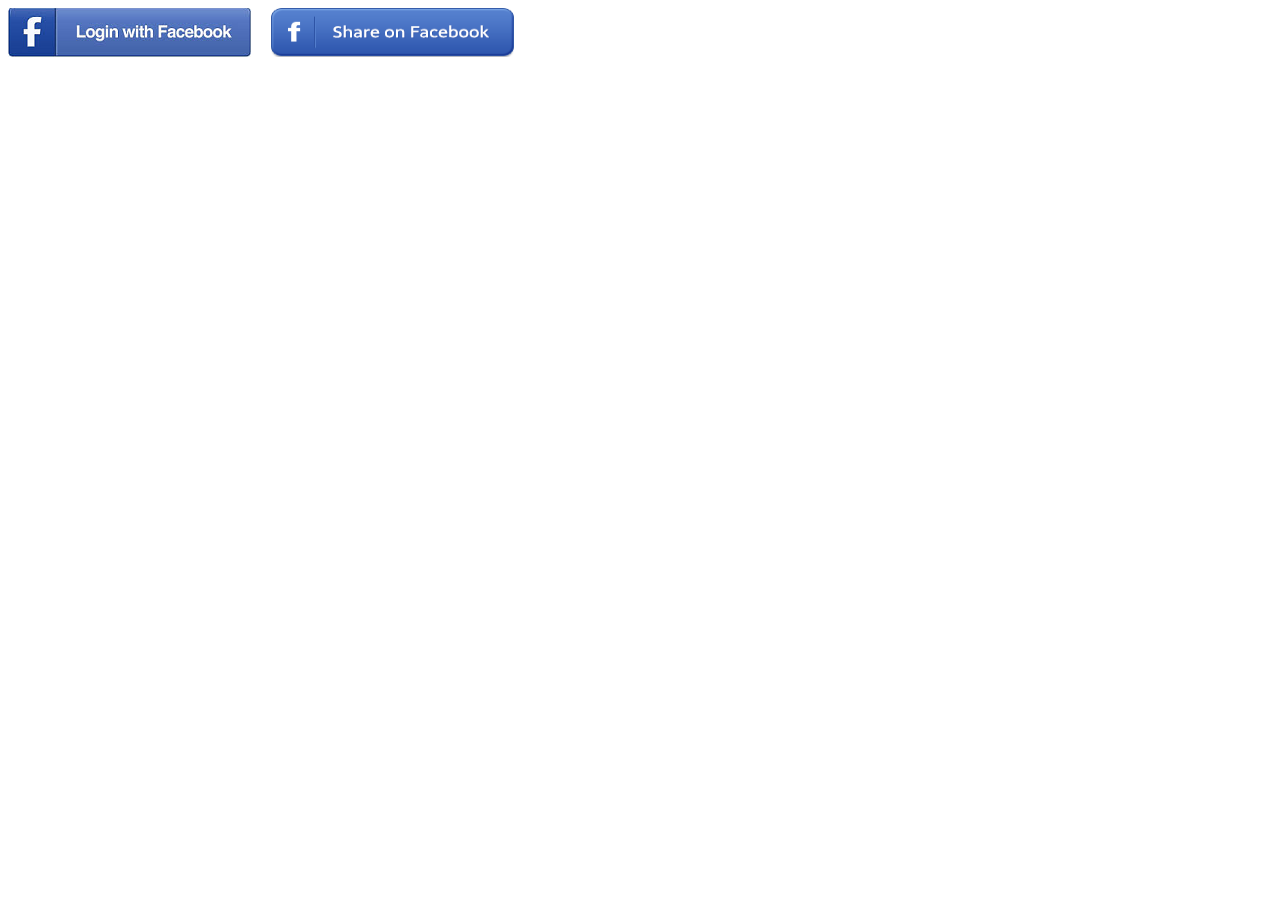
==== ReactJSBased/index.html @ 9b98b423 "Merge pull request #1 from ranjancse26/master" ====
<!DOCTYPE html>
<html>
<head>
    <meta charset="utf-8">
    <meta name="viewport" content="width=device-width, initial-scale=1">
	<script src="http://code.jquery.com/jquery-1.9.1.js"></script>
    <script src="js/react.min.js"></script>
    <script src="js/react-dom.min.js"></script>
    <script src="js/browser.min.js"></script>
    <link rel="stylesheet" href="css/style.css" type="text/css" />
    <title>Collaborizm Facebook Sharing</title>
</head>

<body>    
    <div id="container">
    </div> 
</body>

<script type="text/javascript">

//load the JavaScript SDK
(function(d, s, id){
	var js, fjs = d.getElementsByTagName(s)[0];
	if (d.getElementById(id)) {return;}
	js = d.createElement(s); js.id = id;
	js.src = "//connect.facebook.com/en_US/sdk.js";
	fjs.parentNode.insertBefore(js, fjs);
}(document, 'script', 'facebook-jssdk'));
 
window.fbAsyncInit = function() {
	FB.init({
		appId      : '727076837459028',
		xfbml      : true,
		version    : 'v2.2'
	}); 
};

function LoginToFacebook(){
	FB.login(function(response) {
		if (response.authResponse) {
		}
	}, {scope: 'email,public_profile,publish_actions', return_scopes: true});
}

function LoginAndShareCollaborizmToFacebook(){
	FB.login(function(response) {
		if (response.authResponse) {
			FB.ui({
			  method: 'share',
	          title: $('#textToShare').val(),
	          href: 'https://www.collaborizm.com/'
			}, function(response){});
		}
	}, {scope: 'email,public_profile,publish_actions', return_scopes: true});
}

</script>

<script type="text/babel">
	    var Share= React.createClass({
	        getInitialState:function(){
	        return {messaging:false}
	    },
	       shareclick:function(){
	           this.setState({messaging:true});
	        console.log("Share click received");
	    }
        ,renderNormal:function(){
           return(
               <div>
                   <input onClick={LoginToFacebook} id="loginBtn" className="share-btn" type="image" src="facebook-login-button.png" alt="Login"/>
                   <span className="spacer"/>
                   <input onClick={this.shareclick} className="share-btn" type="image" src="facebook-share-button.png" alt="Share" />
                </div>
           );
       },
       submitButton:function(){
            console.log("Submit Event received");  
       },
       closeButton:function(){
            this.setState({messaging:false});
            console.log("Close event invoked");
       },
       renderForm:function(){
           return(
           <div className="form-layout">
            <div className="form-heading">Invite a Friend to Collaborizm</div> 
                   <div className="form-body">
            <textarea id="textToShare" rows="7" cols="50" >
 	          Your Invitation message here!!
           </textarea>
            <br/>
            <input type="button" id="shareBtn" onClick={LoginAndShareCollaborizmToFacebook}  className="submit-btn" value="Invite"/> 
            <input type="button" onClick={this.closeButton} className="close-btn" value="Close"/> 
		    </div>
		    </div>
        )},
        render:function(){
           if(this.state.messaging){
               return this.renderForm();
           }else{
               return this.renderNormal();
           }
        }
    });

    ReactDOM.render(<Share />,document.getElementById('container'));
</script>

</html>
---- ReactJSBased/css/style.css ----
.share-btn{
    width:243px;
    height:49px; 
}
.submit-btn{
    
border:1px solid #4B546A;-webkit-box-shadow: #B7B8B8 0px 1px 0px inset;-moz-box-shadow: #B7B8B8 0px 1px 0px inset; box-shadow: #B7B8B8 0px 1px 0px inset; -webkit-border-radius: 3px; -moz-border-radius: 3px;border-radius: 3px;font-size:12px;font-family:arial, helvetica, sans-serif; padding: 10px 10px 10px 10px; text-decoration:none; display:inline-block;text-shadow: -1px -1px 0 rgba(0,0,0,0.3);font-weight:bold; color: #FFFFFF;
 background-color: #3093c7; background-image: -webkit-gradient(linear, left top, left bottom, from(#3093c7), to(#1c5a85));
 background-image: -webkit-linear-gradient(top, #3093c7, #1c5a85);
 background-image: -moz-linear-gradient(top, #3093c7, #1c5a85);
 background-image: -ms-linear-gradient(top, #3093c7, #1c5a85);
 background-image: -o-linear-gradient(top, #3093c7, #1c5a85);
 background-image: linear-gradient(to bottom, #3093c7, #1c5a85);filter:progid:DXImageTransform.Microsoft.gradient(GradientType=0,startColorstr=#3093c7, endColorstr=#1c5a85);
    
    font-weight: bold;
    margin-right: 6px;
    
}
.submit-btn:hover{
     border:1px solid #4B546A;
 background-color: #26759e; background-image: -webkit-gradient(linear, left top, left bottom, from(#26759e), to(#133d5b));
 background-image: -webkit-linear-gradient(top, #26759e, #133d5b);
 background-image: -moz-linear-gradient(top, #26759e, #133d5b);
 background-image: -ms-linear-gradient(top, #26759e, #133d5b);
 background-image: -o-linear-gradient(top, #26759e, #133d5b);
 background-image: linear-gradient(to bottom, #26759e, #133d5b);filter:progid:DXImageTransform.Microsoft.gradient(GradientType=0,startColorstr=#26759e, endColorstr=#133d5b);


}
.close-btn{
    border-radius: 5px;
    color: #ffffff;
    font-weight: bold;
    background-color: #EE3D38;        
}

.close-btn{
border:1px solid #4B546A;-webkit-box-shadow: #B7B8B8 0px 1px 0px inset;-moz-box-shadow: #B7B8B8 0px 1px 0px inset; box-shadow: #B7B8B8 0px 1px 0px inset; -webkit-border-radius: 3px; -moz-border-radius: 3px;border-radius: 3px;font-size:12px;font-family:arial, helvetica, sans-serif; padding: 10px 10px 10px 10px; text-decoration:none; display:inline-block;text-shadow: -1px -1px 0 rgba(0,0,0,0.3);font-weight:bold; color: #FFFFFF;
 background-color: #f62b2b; background-image: -webkit-gradient(linear, left top, left bottom, from(#f62b2b), to(#d20202));
 background-image: -webkit-linear-gradient(top, #f62b2b, #d20202);
 background-image: -moz-linear-gradient(top, #f62b2b, #d20202);
 background-image: -ms-linear-gradient(top, #f62b2b, #d20202);
 background-image: -o-linear-gradient(top, #f62b2b, #d20202);
 background-image: linear-gradient(to bottom, #f62b2b, #d20202);filter:progid:DXImageTransform.Microsoft.gradient(GradientType=0,startColorstr=#f62b2b, endColorstr=#d20202);
}

.close-btn:hover{
 border:1px solid #4B546A;
 background-color: #e40a0a; background-image: -webkit-gradient(linear, left top, left bottom, from(#e40a0a), to(#9f0202));
 background-image: -webkit-linear-gradient(top, #e40a0a, #9f0202);
 background-image: -moz-linear-gradient(top, #e40a0a, #9f0202);
 background-image: -ms-linear-gradient(top, #e40a0a, #9f0202);
 background-image: -o-linear-gradient(top, #e40a0a, #9f0202);
 background-image: linear-gradient(to bottom, #e40a0a, #9f0202);filter:progid:DXImageTransform.Microsoft.gradient(GradientType=0,startColorstr=#e40a0a, endColorstr=#9f0202);
}
.spacer{
    margin-left: 20px;
}
.form-layout{
    width:460px;
    height: 330px;
}
.form-heading{
    
 color: #FFFFFF;
 width: auto;
padding: 10px 10px 10px 10px;
 background-color: #1D5E8A; 
  
}
.form-body{
    background-color: azure;
    padding-left: 15px;
}
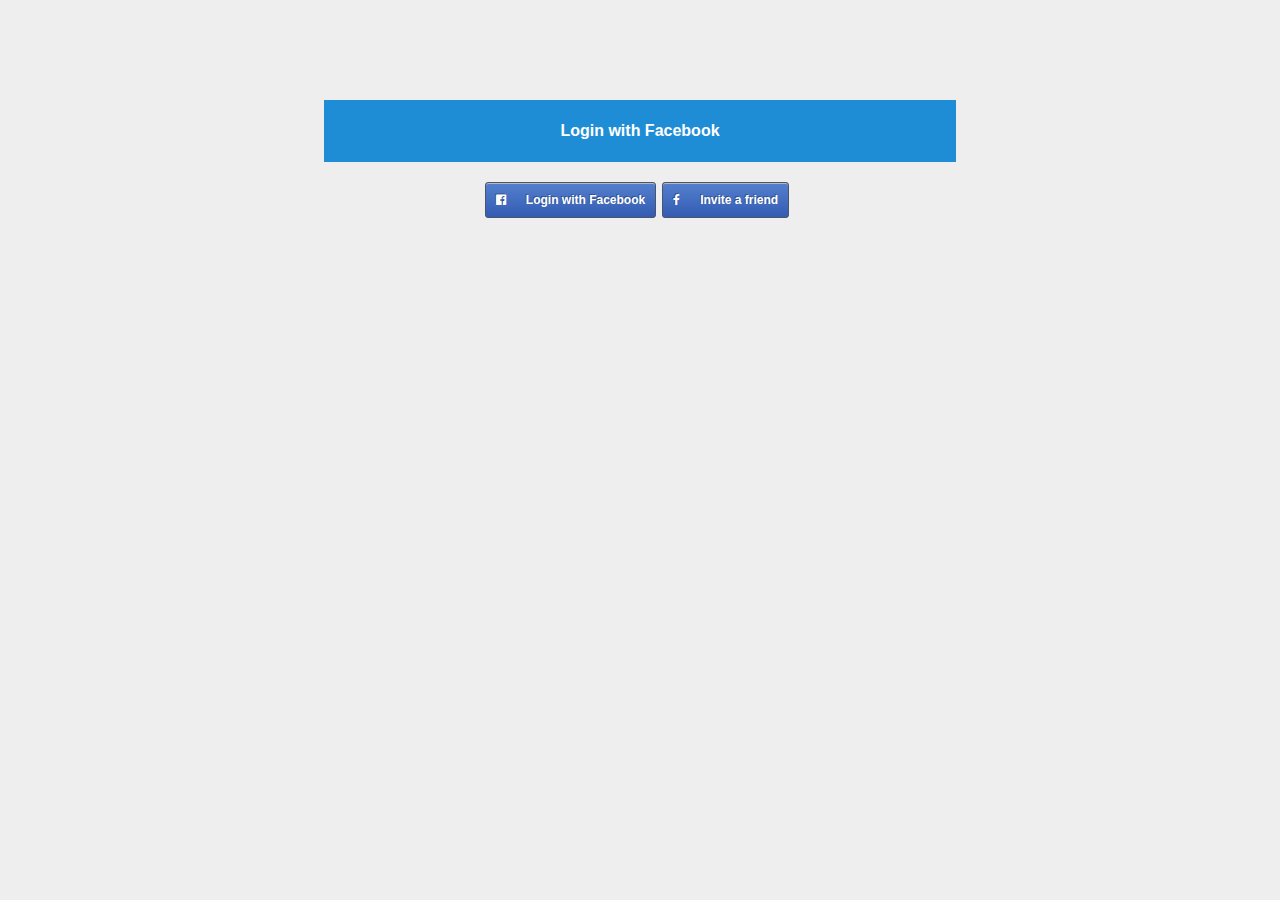
==== commit 4fc71775: "Updated React Sample with Copy Message option" ====
--- a/ReactJSBased/index.html
+++ b/ReactJSBased/index.html
@@ -1,110 +1,233 @@
+
 <!DOCTYPE html>
 <html>
 <head>
     <meta charset="utf-8">
+    <meta property="og:url" content="http://collaborizmshare.comli.com/"/>
+<meta property="og:title" content="Facebook Sharing"/>
+<meta property="og:type" content="website"/>
+    
     <meta name="viewport" content="width=device-width, initial-scale=1">
-	<script src="http://code.jquery.com/jquery-1.9.1.js"></script>
+  <script src="http://code.jquery.com/jquery-1.9.1.js"></script>
     <script src="js/react.min.js"></script>
     <script src="js/react-dom.min.js"></script>
     <script src="js/browser.min.js"></script>
+    <link rel="stylesheet" href="css/flexboxgrid.css" type="text/css"/>
     <link rel="stylesheet" href="css/style.css" type="text/css" />
+    <link rel="stylesheet" href="https://cdnjs.cloudflare.com/ajax/libs/font-awesome/4.7.0/css/font-awesome.min.css">
     <title>Collaborizm Facebook Sharing</title>
 </head>
-
-<body>    
-    <div id="container">
-    </div> 
-</body>
-
-<script type="text/javascript">
-
+<body>
+    <div class="row center-xs">
+        <div class="col-xs-6">
+            <div class="dialog-mid">
+            
+                <div id="response" class="dialog-heading">Login with Facebook</div>
+        <div class="dialog-body">
+            <div id="container">
+            </div>
+            <div id="url-container"></div>
+        </div>
+        <br/>
+            </div>
+        </div>
+        
+        
+        
+    </div>
+    
+<script type="text/babel">
+    var Share= React.createClass({
+        getInitialState:function(){
+        return {messaging:false}
+    },
+       shareclick:function(){
+           this.setState({messaging:true});
+        console.log("Share click received");
+    }
+        ,renderNormal:function(){
+           return(
+               <div>
+                   
+                   <button onClick={LoginToFacebook} className="submit-btn"><i className="fa fa-facebook-official" aria-hidden="true"></i><span className="spacer"/>Login with Facebook</button>
+                   
+                   <button onClick={this.shareclick} className="submit-btn"><i className="fa fa-facebook" aria-hidden="true"></i><span className="spacer"/>Invite a friend</button>
+                    
+                </div>
+           );
+       },
+       copyText: function()
+       {
+           var copyTextarea = $('#messageShare');
+           copyTextarea.select();
+
+           try {
+              var successful = document.execCommand('copy');
+              var msg = successful ? 'successful' : 'unsuccessful';
+              console.log('Copying text command was ' + msg);
+           } catch (err) {
+              console.log('Oops, unable to copy');
+           }
+       },
+       submitButton:function(){
+            console.log("Submit Event received");  
+       },
+       closeButton:function(){
+            this.setState({messaging:false});
+            console.log("Close event invoked");
+       },
+       renderForm:function(){
+               return(
+               <div className="form-layout">
+                <div className="dialog-heading">Invite a Friend to Collaborizm</div> 
+                       <div>
+               <br/>
+                Your project url here : <textarea type="text" name="inviteurl" rows="1" cols="70" placeholder="http://www.collaborizm.com/project/yourproject" id="textToShare" >
+                </textarea><br/>
+                <textarea type="text" name="message" id="messageShare" rows="7" cols="70" placeholder="Your custom message here. Note that if you want to send a private message you need to type the message in the facebook message dialog.">
+                </textarea>
+                           <br/><br/>
+                <button onClick={LoginAndSendPrivateMessageToFacebook} className="submit-btn"><i className="fa fa-facebook" aria-hidden="true"></i><span className="spacer"/>Invite via Private Message</button>
+                <button onClick={LoginAndPostToFacebook} className="submit-btn"><i className="fa fa-facebook" aria-hidden="true"></i><span className="spacer"/>Invite via Post</button>
+                <input id="copyButton" type="button" onClick={this.copyText} className="submit-btn"
+                value="Copy Message"/>
+                <input type="button" onClick={this.closeButton} className="close-btn" value="Close"/>
+    </div>
+    </div>
+            )
+           },
+               render:function(){
+                   if(this.state.messaging){
+                       
+                       return this.renderForm();
+                   }else{
+                       return this.renderNormal();
+                   }
+               }
+    });
+
+    ReactDOM.render(<Share />,document.getElementById('container'));
+</script>
+    
+   <script type="text/javascript">
 //load the JavaScript SDK
 (function(d, s, id){
-	var js, fjs = d.getElementsByTagName(s)[0];
-	if (d.getElementById(id)) {return;}
-	js = d.createElement(s); js.id = id;
-	js.src = "//connect.facebook.com/en_US/sdk.js";
-	fjs.parentNode.insertBefore(js, fjs);
+  var js, fjs = d.getElementsByTagName(s)[0];
+  if (d.getElementById(id)) {return;}
+  js = d.createElement(s); js.id = id;
+  js.src = "//connect.facebook.com/en_US/sdk.js";
+  fjs.parentNode.insertBefore(js, fjs);
 }(document, 'script', 'facebook-jssdk'));
  
 window.fbAsyncInit = function() {
-	FB.init({
-		appId      : '727076837459028',
-		xfbml      : true,
-		version    : 'v2.2'
-	}); 
+  //SDK loaded, initialize it
+  FB.init({
+    appId      : '727076837459028',
+    xfbml      : true,
+    version    : 'v2.2'
+  });
+  
+  // When the App Runs, Just load the Login Dialog
+  LoginToFacebook();
+ 
+  //check user session and refresh it
+  FB.getLoginStatus(function(response) {
+    if (response.status === 'connected') {
+      getUserData();
+    } else {
+      //user is not authorized
+    }
+  });
 };
-
 function LoginToFacebook(){
-	FB.login(function(response) {
-		if (response.authResponse) {
-		}
-	}, {scope: 'email,public_profile,publish_actions', return_scopes: true});
-}
-
+  FB.login(function(response) {
+    if (response.authResponse) {
+      GetUserData();
+    }
+  }, {scope: 'email,public_profile,publish_actions', return_scopes: true});
+}
+function LoginAndPostToFacebook(){
+  FB.login(function(response) {
+    if (response.authResponse) {
+      PostMessage();
+    }
+  }, {scope: 'email,public_profile,publish_actions', return_scopes: true});
+}
 function LoginAndShareCollaborizmToFacebook(){
-	FB.login(function(response) {
-		if (response.authResponse) {
-			FB.ui({
-			  method: 'share',
-	          title: $('#textToShare').val(),
-	          href: 'https://www.collaborizm.com/'
-			}, function(response){});
-		}
-	}, {scope: 'email,public_profile,publish_actions', return_scopes: true});
-}
-
+  FB.login(function(response) {
+    if (response.authResponse) {
+      ShareCollaborizmPage();
+    }
+  }, {scope: 'email,public_profile,publish_actions', return_scopes: true});
+}
+function LoginAndSendPrivateMessageToFacebook(){
+  FB.login(function(response) {
+    if (response.authResponse) {
+      SendPrivateMessage();
+    }
+  }, {scope: 'publish_actions', return_scopes: true});
+}
+function PostMessage(){ 
+    var strMsg=new String($('#messageShare').val()+" ");
+    var strUrl=new String($("#textToShare").val());
+    var strMessage=strMsg.concat(strUrl);
+    console.log(strUrl);
+  FB.api('/me/feed', 'post', 
+           { message: strMessage 
+           }, function(response) {
+    if (!response || response.error) {
+    alert('Error occured');
+    } else {
+    $('#response').html('Successful. Post ID: ' + response.id);
+    }
+  });
+}
+function SendPrivateMessage(){
+    var url = $("#textToShare").val();
+    console.log(url);
+  FB.ui({
+    method: 'send',
+      name : 'App Testing using name parameter',
+    link: encodeURI(url),
+        description : 'Python IoT project'
+  });
+}
+       
+
+function ShareCollaborizmPage(){
+    var messageWithLink=("#messageShare").val()+" "+$("#inviteurl").val();
+    console.log(messageWithLink);
+  FB.ui({
+      method: 'share',
+          message:$("#messageShare").val()+" "+$("#inviteurl").val()
+    }, function(response){});
+}
+function GetUserData(){
+  FB.api('/me', function(response) {
+      $('#response').html('Hello ' + response.name);
+    });
+}
+  
+$( document ).ready(function() {
+  
+  // Default login to FB  
+  $('#loginBtn').click(function() {
+    LoginToFacebook();
+  });
+  
+  $('#sendMessageBtn').click(function() {
+    LoginAndSendPrivateMessageToFacebook();
+  });
+      
+  $('#shareBtn').click(function() {
+    LoginAndShareCollaborizmToFacebook();
+  });   
+  
+  $('#collaborizmShareBtn').click(function() {
+    LoginAndPostToFacebook();
+  }); 
+});
 </script>
 
-<script type="text/babel">
-	    var Share= React.createClass({
-	        getInitialState:function(){
-	        return {messaging:false}
-	    },
-	       shareclick:function(){
-	           this.setState({messaging:true});
-	        console.log("Share click received");
-	    }
-        ,renderNormal:function(){
-           return(
-               <div>
-                   <input onClick={LoginToFacebook} id="loginBtn" className="share-btn" type="image" src="facebook-login-button.png" alt="Login"/>
-                   <span className="spacer"/>
-                   <input onClick={this.shareclick} className="share-btn" type="image" src="facebook-share-button.png" alt="Share" />
-                </div>
-           );
-       },
-       submitButton:function(){
-            console.log("Submit Event received");  
-       },
-       closeButton:function(){
-            this.setState({messaging:false});
-            console.log("Close event invoked");
-       },
-       renderForm:function(){
-           return(
-           <div className="form-layout">
-            <div className="form-heading">Invite a Friend to Collaborizm</div> 
-                   <div className="form-body">
-            <textarea id="textToShare" rows="7" cols="50" >
- 	          Your Invitation message here!!
-           </textarea>
-            <br/>
-            <input type="button" id="shareBtn" onClick={LoginAndShareCollaborizmToFacebook}  className="submit-btn" value="Invite"/> 
-            <input type="button" onClick={this.closeButton} className="close-btn" value="Close"/> 
-		    </div>
-		    </div>
-        )},
-        render:function(){
-           if(this.state.messaging){
-               return this.renderForm();
-           }else{
-               return this.renderNormal();
-           }
-        }
-    });
-
-    ReactDOM.render(<Share />,document.getElementById('container'));
-</script>
-
+</body>
 </html>
--- a/ReactJSBased/css/flexboxgrid.css
+++ b/ReactJSBased/css/flexboxgrid.css
@@ -0,0 +1 @@
+/*! normalize.css v2.1.3 | MIT License | git.io/normalize */article,aside,details,figcaption,figure,footer,header,hgroup,main,nav,section,summary{display:block}audio,canvas,video{display:inline-block}audio:not([controls]){display:none;height:0}[hidden],template{display:none}html{font-family:sans-serif;-ms-text-size-adjust:100%;-webkit-text-size-adjust:100%}body{margin:0}a{background:0 0}a:focus{outline:thin dotted}a:active,a:hover{outline:0}h1{font-size:2em;margin:.67em 0}abbr[title]{border-bottom:1px dotted}b,strong{font-weight:700}dfn{font-style:italic}hr{-moz-box-sizing:content-box;box-sizing:content-box;height:0}mark{background:#ff0;color:#000}code,kbd,pre,samp{font-family:monospace,serif;font-size:1em}pre{white-space:pre-wrap}q{quotes:"\201C" "\201D" "\2018" "\2019"}small{font-size:80%}sub,sup{font-size:75%;line-height:0;position:relative;vertical-align:baseline}sup{top:-.5em}sub{bottom:-.25em}img{border:0}svg:not(:root){overflow:hidden}figure{margin:0}fieldset{border:1px solid silver;margin:0 2px;padding:.35em .625em .75em}legend{border:0;padding:0}button,input,select,textarea{font-family:inherit;font-size:100%;margin:0}button,input{line-height:normal}button,select{text-transform:none}button,html input[type=button],input[type=reset],input[type=submit]{-webkit-appearance:button;cursor:pointer}button[disabled],html input[disabled]{cursor:default}input[type=checkbox],input[type=radio]{box-sizing:border-box;padding:0}input[type=search]{-webkit-appearance:textfield;-moz-box-sizing:content-box;-webkit-box-sizing:content-box;box-sizing:content-box}input[type=search]::-webkit-search-cancel-button,input[type=search]::-webkit-search-decoration{-webkit-appearance:none}button::-moz-focus-inner,input::-moz-focus-inner{border:0;padding:0}textarea{overflow:auto;vertical-align:top}table{border-collapse:collapse;border-spacing:0}body{box-sizing:border-box;padding:0;margin:0;font-size:18px;font-family:HelveticaNeue-Light,"Helvetica Neue Light","Helvetica Neue",Helvetica,Arial,"Lucida Grande",sans-serif;font-weight:400;background:#EEE;line-height:1.4rem}h1,h2,h3,h4,h5,h6{font-family:Gibson,HelveticaNeue-Light,"Helvetica Neue Light","Helvetica Neue",Helvetica,Arial,"Lucida Grande",sans-serif;color:#001A33}h2{font-size:2rem;margin:1rem 0}:focus{outline-color:transparent;outline-style:none}h2+p{margin:0 0 2rem}a{text-decoration:none;color:#007FFF;padding:0 0 .2rem;font-weight:700}a:hover{color:#007FFF}pre{overflow-x:auto;padding:1.25em;border:1px solid #e6e6e6;border-left-width:5px;margin:1.6em 0;font-size:.875em;background:#fcfcfc;white-space:pre;word-wrap:normal}code{color:#007FFF}.layout{display:flex;min-height:100vh;flex-direction:column}.page-nav{box-sizing:border-box;position:fixed;padding:.5rem;width:100%;background:0 0}.page{z-index:0;background:#EEE}.wrap{box-sizing:border-box;max-width:1200px;margin:0 auto}.page-section{padding-top:3rem;margin-bottom:3rem}.page-features{width:100%;background:#001a33;overflow:scroll}.menu-button{position:fixed;top:.75rem;right:.75rem;z-index:1;box-sizing:border-box;padding:.45rem;height:3rem;width:3rem;background:#FFF;border:1px solid transparent;user-select:none}.menu-button:hover{border:1px solid #007FFF;border-radius:2px}.menu-button:active{background:#EEE;border:1px solid transparent}.open{transform:translate3d(-15rem,0,0)}.menu-button-icon{width:2rem;height:2rem}.hero{box-sizing:border-box;padding:2rem;background:#FFF;border:1px solid #FFF;border-radius:2px}.hero-headline{font-size:3rem;white-space:nowrap;margin-bottom:0}.hero-copy{font-size:1rem;margin-bottom:0;padding:0 2rem;text-align:center}.slide-menu{display:block;position:fixed;overflow:auto;top:0;right:0;bottom:0;height:100%;width:250px}.menu{box-sizing:border-box;padding-bottom:5rem;background:#001a33}.menu-header{box-sizing:border-box;padding:3rem 3rem 0;color:#eee}.menu-list{margin:0;padding:0;list-style:none}.menu-list-item{height:3rem;line-height:3rem;font-size:1rem;color:#007FFF;background:0 0;transition:all .2s ease-in}.menu-link{box-sizing:border-box;padding-left:3rem;display:block;color:#007FFF;transition:color .2s ease-in}.menu-link:hover{color:#3298ff;border-bottom:0}.link-top{align-self:flex-end}.button{position:relative;display:inline-block;box-sizing:border-box;min-width:11rem;padding:0 4rem;margin:1rem;height:3rem;line-height:3rem;border:1px solid #007FFF;border-radius:2px;color:#007FFF;font-size:1.25rem;transition:background-color,.15s}.button:hover{background:#39F;border-color:#39F;color:#FFF;text-shadow:0 1px #007FFF}.button:active{background:#007FFF;color:#FFF;border-top:2px solid #06C}.box,.box-first,.box-large,.box-nested,.box-row{position:relative;box-sizing:border-box;min-height:1rem;margin-bottom:0;background:#007FFF;border:1px solid #FFF;border-radius:2px;overflow:hidden;text-align:center;color:#fff}.box-row{margin-bottom:1rem}.box-first{background:#06C;border-color:#007FFF}.box-nested{background:#036;border-color:#007FFF}.box-large{height:8rem}.box-container{box-sizing:border-box;padding:.5rem}.page-footer{box-sizing:border-box;padding-bottom:3rem}.tag{color:#000;font-weight:400}.end{text-align:end}.invisible-xs{display:none;visibility:hidden}.visible-xs{display:block;visibility:visible}@media only screen and (min-width:48rem){body{font-size:16px}.slide-menu{width:25%}.open{transform:translate3d(0,0,0)}.hero-headline{font-size:6rem;margin-bottom:2rem}.hero-copy{font-size:1.25rem;margin-bottom:2rem}.box,.box-first,.box-large,.box-nested,.box-row{padding:1rem}.invisible-md{display:none;visibility:hidden}.visible-md{display:block;visibility:visible}}.container,.container-fluid{margin-right:auto;margin-left:auto}.container-fluid{padding-right:2rem;padding-left:2rem}.row{box-sizing:border-box;display:-webkit-box;display:-ms-flexbox;display:flex;-webkit-box-flex:0;-ms-flex:0 1 auto;flex:0 1 auto;-webkit-box-orient:horizontal;-webkit-box-direction:normal;-ms-flex-direction:row;flex-direction:row;-ms-flex-wrap:wrap;flex-wrap:wrap;margin-right:-.5rem;margin-left:-.5rem}.row.reverse{-webkit-box-orient:horizontal;-webkit-box-direction:reverse;-ms-flex-direction:row-reverse;flex-direction:row-reverse}.col.reverse{-webkit-box-orient:vertical;-webkit-box-direction:reverse;-ms-flex-direction:column-reverse;flex-direction:column-reverse}.col-xs,.col-xs-1,.col-xs-10,.col-xs-11,.col-xs-12,.col-xs-2,.col-xs-3,.col-xs-4,.col-xs-5,.col-xs-6,.col-xs-7,.col-xs-8,.col-xs-9,.col-xs-offset-0,.col-xs-offset-1,.col-xs-offset-10,.col-xs-offset-11,.col-xs-offset-12,.col-xs-offset-2,.col-xs-offset-3,.col-xs-offset-4,.col-xs-offset-5,.col-xs-offset-6,.col-xs-offset-7,.col-xs-offset-8,.col-xs-offset-9{box-sizing:border-box;-webkit-box-flex:0;-ms-flex:0 0 auto;flex:0 0 auto;padding-right:.5rem;padding-left:.5rem}.col-xs{-webkit-box-flex:1;-ms-flex-positive:1;flex-grow:1;-ms-flex-preferred-size:0;flex-basis:0;max-width:100%}.col-xs-1{-ms-flex-preferred-size:8.33333333%;flex-basis:8.33333333%;max-width:8.33333333%}.col-xs-2{-ms-flex-preferred-size:16.66666667%;flex-basis:16.66666667%;max-width:16.66666667%}.col-xs-3{-ms-flex-preferred-size:25%;flex-basis:25%;max-width:25%}.col-xs-4{-ms-flex-preferred-size:33.33333333%;flex-basis:33.33333333%;max-width:33.33333333%}.col-xs-5{-ms-flex-preferred-size:41.66666667%;flex-basis:41.66666667%;max-width:41.66666667%}.col-xs-6{-ms-flex-preferred-size:50%;flex-basis:50%;max-width:50%}.col-xs-7{-ms-flex-preferred-size:58.33333333%;flex-basis:58.33333333%;max-width:58.33333333%}.col-xs-8{-ms-flex-preferred-size:66.66666667%;flex-basis:66.66666667%;max-width:66.66666667%}.col-xs-9{-ms-flex-preferred-size:75%;flex-basis:75%;max-width:75%}.col-xs-10{-ms-flex-preferred-size:83.33333333%;flex-basis:83.33333333%;max-width:83.33333333%}.col-xs-11{-ms-flex-preferred-size:91.66666667%;flex-basis:91.66666667%;max-width:91.66666667%}.col-xs-12{-ms-flex-preferred-size:100%;flex-basis:100%;max-width:100%}.col-xs-offset-0{margin-left:0}.col-xs-offset-1{margin-left:8.33333333%}.col-xs-offset-2{margin-left:16.66666667%}.col-xs-offset-3{margin-left:25%}.col-xs-offset-4{margin-left:33.33333333%}.col-xs-offset-5{margin-left:41.66666667%}.col-xs-offset-6{margin-left:50%}.col-xs-offset-7{margin-left:58.33333333%}.col-xs-offset-8{margin-left:66.66666667%}.col-xs-offset-9{margin-left:75%}.col-xs-offset-10{margin-left:83.33333333%}.col-xs-offset-11{margin-left:91.66666667%}.start-xs{-webkit-box-pack:start;-ms-flex-pack:start;justify-content:flex-start;text-align:start}.center-xs{-webkit-box-pack:center;-ms-flex-pack:center;justify-content:center;text-align:center}.end-xs{-webkit-box-pack:end;-ms-flex-pack:end;justify-content:flex-end;text-align:end}.top-xs{-webkit-box-align:start;-ms-flex-align:start;align-items:flex-start}.middle-xs{-webkit-box-align:center;-ms-flex-align:center;align-items:center}.bottom-xs{-webkit-box-align:end;-ms-flex-align:end;align-items:flex-end}.around-xs{-ms-flex-pack:distribute;justify-content:space-around}.between-xs{-webkit-box-pack:justify;-ms-flex-pack:justify;justify-content:space-between}.first-xs{-webkit-box-ordinal-group:0;-ms-flex-order:-1;order:-1}.last-xs{-webkit-box-ordinal-group:2;-ms-flex-order:1;order:1}@media only screen and (min-width:48em){.container{width:49rem}.col-sm,.col-sm-1,.col-sm-10,.col-sm-11,.col-sm-12,.col-sm-2,.col-sm-3,.col-sm-4,.col-sm-5,.col-sm-6,.col-sm-7,.col-sm-8,.col-sm-9,.col-sm-offset-0,.col-sm-offset-1,.col-sm-offset-10,.col-sm-offset-11,.col-sm-offset-12,.col-sm-offset-2,.col-sm-offset-3,.col-sm-offset-4,.col-sm-offset-5,.col-sm-offset-6,.col-sm-offset-7,.col-sm-offset-8,.col-sm-offset-9{box-sizing:border-box;-webkit-box-flex:0;-ms-flex:0 0 auto;flex:0 0 auto;padding-right:.5rem;padding-left:.5rem}.col-sm{-webkit-box-flex:1;-ms-flex-positive:1;flex-grow:1;-ms-flex-preferred-size:0;flex-basis:0;max-width:100%}.col-sm-1{-ms-flex-preferred-size:8.33333333%;flex-basis:8.33333333%;max-width:8.33333333%}.col-sm-2{-ms-flex-preferred-size:16.66666667%;flex-basis:16.66666667%;max-width:16.66666667%}.col-sm-3{-ms-flex-preferred-size:25%;flex-basis:25%;max-width:25%}.col-sm-4{-ms-flex-preferred-size:33.33333333%;flex-basis:33.33333333%;max-width:33.33333333%}.col-sm-5{-ms-flex-preferred-size:41.66666667%;flex-basis:41.66666667%;max-width:41.66666667%}.col-sm-6{-ms-flex-preferred-size:50%;flex-basis:50%;max-width:50%}.col-sm-7{-ms-flex-preferred-size:58.33333333%;flex-basis:58.33333333%;max-width:58.33333333%}.col-sm-8{-ms-flex-preferred-size:66.66666667%;flex-basis:66.66666667%;max-width:66.66666667%}.col-sm-9{-ms-flex-preferred-size:75%;flex-basis:75%;max-width:75%}.col-sm-10{-ms-flex-preferred-size:83.33333333%;flex-basis:83.33333333%;max-width:83.33333333%}.col-sm-11{-ms-flex-preferred-size:91.66666667%;flex-basis:91.66666667%;max-width:91.66666667%}.col-sm-12{-ms-flex-preferred-size:100%;flex-basis:100%;max-width:100%}.col-sm-offset-0{margin-left:0}.col-sm-offset-1{margin-left:8.33333333%}.col-sm-offset-2{margin-left:16.66666667%}.col-sm-offset-3{margin-left:25%}.col-sm-offset-4{margin-left:33.33333333%}.col-sm-offset-5{margin-left:41.66666667%}.col-sm-offset-6{margin-left:50%}.col-sm-offset-7{margin-left:58.33333333%}.col-sm-offset-8{margin-left:66.66666667%}.col-sm-offset-9{margin-left:75%}.col-sm-offset-10{margin-left:83.33333333%}.col-sm-offset-11{margin-left:91.66666667%}.start-sm{-webkit-box-pack:start;-ms-flex-pack:start;justify-content:flex-start;text-align:start}.center-sm{-webkit-box-pack:center;-ms-flex-pack:center;justify-content:center;text-align:center}.end-sm{-webkit-box-pack:end;-ms-flex-pack:end;justify-content:flex-end;text-align:end}.top-sm{-webkit-box-align:start;-ms-flex-align:start;align-items:flex-start}.middle-sm{-webkit-box-align:center;-ms-flex-align:center;align-items:center}.bottom-sm{-webkit-box-align:end;-ms-flex-align:end;align-items:flex-end}.around-sm{-ms-flex-pack:distribute;justify-content:space-around}.between-sm{-webkit-box-pack:justify;-ms-flex-pack:justify;justify-content:space-between}.first-sm{-webkit-box-ordinal-group:0;-ms-flex-order:-1;order:-1}.last-sm{-webkit-box-ordinal-group:2;-ms-flex-order:1;order:1}}@media only screen and (min-width:64em){.container{width:65rem}.col-md,.col-md-1,.col-md-10,.col-md-11,.col-md-12,.col-md-2,.col-md-3,.col-md-4,.col-md-5,.col-md-6,.col-md-7,.col-md-8,.col-md-9,.col-md-offset-0,.col-md-offset-1,.col-md-offset-10,.col-md-offset-11,.col-md-offset-12,.col-md-offset-2,.col-md-offset-3,.col-md-offset-4,.col-md-offset-5,.col-md-offset-6,.col-md-offset-7,.col-md-offset-8,.col-md-offset-9{box-sizing:border-box;-webkit-box-flex:0;-ms-flex:0 0 auto;flex:0 0 auto;padding-right:.5rem;padding-left:.5rem}.col-md{-webkit-box-flex:1;-ms-flex-positive:1;flex-grow:1;-ms-flex-preferred-size:0;flex-basis:0;max-width:100%}.col-md-1{-ms-flex-preferred-size:8.33333333%;flex-basis:8.33333333%;max-width:8.33333333%}.col-md-2{-ms-flex-preferred-size:16.66666667%;flex-basis:16.66666667%;max-width:16.66666667%}.col-md-3{-ms-flex-preferred-size:25%;flex-basis:25%;max-width:25%}.col-md-4{-ms-flex-preferred-size:33.33333333%;flex-basis:33.33333333%;max-width:33.33333333%}.col-md-5{-ms-flex-preferred-size:41.66666667%;flex-basis:41.66666667%;max-width:41.66666667%}.col-md-6{-ms-flex-preferred-size:50%;flex-basis:50%;max-width:50%}.col-md-7{-ms-flex-preferred-size:58.33333333%;flex-basis:58.33333333%;max-width:58.33333333%}.col-md-8{-ms-flex-preferred-size:66.66666667%;flex-basis:66.66666667%;max-width:66.66666667%}.col-md-9{-ms-flex-preferred-size:75%;flex-basis:75%;max-width:75%}.col-md-10{-ms-flex-preferred-size:83.33333333%;flex-basis:83.33333333%;max-width:83.33333333%}.col-md-11{-ms-flex-preferred-size:91.66666667%;flex-basis:91.66666667%;max-width:91.66666667%}.col-md-12{-ms-flex-preferred-size:100%;flex-basis:100%;max-width:100%}.col-md-offset-0{margin-left:0}.col-md-offset-1{margin-left:8.33333333%}.col-md-offset-2{margin-left:16.66666667%}.col-md-offset-3{margin-left:25%}.col-md-offset-4{margin-left:33.33333333%}.col-md-offset-5{margin-left:41.66666667%}.col-md-offset-6{margin-left:50%}.col-md-offset-7{margin-left:58.33333333%}.col-md-offset-8{margin-left:66.66666667%}.col-md-offset-9{margin-left:75%}.col-md-offset-10{margin-left:83.33333333%}.col-md-offset-11{margin-left:91.66666667%}.start-md{-webkit-box-pack:start;-ms-flex-pack:start;justify-content:flex-start;text-align:start}.center-md{-webkit-box-pack:center;-ms-flex-pack:center;justify-content:center;text-align:center}.end-md{-webkit-box-pack:end;-ms-flex-pack:end;justify-content:flex-end;text-align:end}.top-md{-webkit-box-align:start;-ms-flex-align:start;align-items:flex-start}.middle-md{-webkit-box-align:center;-ms-flex-align:center;align-items:center}.bottom-md{-webkit-box-align:end;-ms-flex-align:end;align-items:flex-end}.around-md{-ms-flex-pack:distribute;justify-content:space-around}.between-md{-webkit-box-pack:justify;-ms-flex-pack:justify;justify-content:space-between}.first-md{-webkit-box-ordinal-group:0;-ms-flex-order:-1;order:-1}.last-md{-webkit-box-ordinal-group:2;-ms-flex-order:1;order:1}}@media only screen and (min-width:75em){.container{width:76rem}.col-lg,.col-lg-1,.col-lg-10,.col-lg-11,.col-lg-12,.col-lg-2,.col-lg-3,.col-lg-4,.col-lg-5,.col-lg-6,.col-lg-7,.col-lg-8,.col-lg-9,.col-lg-offset-0,.col-lg-offset-1,.col-lg-offset-10,.col-lg-offset-11,.col-lg-offset-12,.col-lg-offset-2,.col-lg-offset-3,.col-lg-offset-4,.col-lg-offset-5,.col-lg-offset-6,.col-lg-offset-7,.col-lg-offset-8,.col-lg-offset-9{box-sizing:border-box;-webkit-box-flex:0;-ms-flex:0 0 auto;flex:0 0 auto;padding-right:.5rem;padding-left:.5rem}.col-lg{-webkit-box-flex:1;-ms-flex-positive:1;flex-grow:1;-ms-flex-preferred-size:0;flex-basis:0;max-width:100%}.col-lg-1{-ms-flex-preferred-size:8.33333333%;flex-basis:8.33333333%;max-width:8.33333333%}.col-lg-2{-ms-flex-preferred-size:16.66666667%;flex-basis:16.66666667%;max-width:16.66666667%}.col-lg-3{-ms-flex-preferred-size:25%;flex-basis:25%;max-width:25%}.col-lg-4{-ms-flex-preferred-size:33.33333333%;flex-basis:33.33333333%;max-width:33.33333333%}.col-lg-5{-ms-flex-preferred-size:41.66666667%;flex-basis:41.66666667%;max-width:41.66666667%}.col-lg-6{-ms-flex-preferred-size:50%;flex-basis:50%;max-width:50%}.col-lg-7{-ms-flex-preferred-size:58.33333333%;flex-basis:58.33333333%;max-width:58.33333333%}.col-lg-8{-ms-flex-preferred-size:66.66666667%;flex-basis:66.66666667%;max-width:66.66666667%}.col-lg-9{-ms-flex-preferred-size:75%;flex-basis:75%;max-width:75%}.col-lg-10{-ms-flex-preferred-size:83.33333333%;flex-basis:83.33333333%;max-width:83.33333333%}.col-lg-11{-ms-flex-preferred-size:91.66666667%;flex-basis:91.66666667%;max-width:91.66666667%}.col-lg-12{-ms-flex-preferred-size:100%;flex-basis:100%;max-width:100%}.col-lg-offset-0{margin-left:0}.col-lg-offset-1{margin-left:8.33333333%}.col-lg-offset-2{margin-left:16.66666667%}.col-lg-offset-3{margin-left:25%}.col-lg-offset-4{margin-left:33.33333333%}.col-lg-offset-5{margin-left:41.66666667%}.col-lg-offset-6{margin-left:50%}.col-lg-offset-7{margin-left:58.33333333%}.col-lg-offset-8{margin-left:66.66666667%}.col-lg-offset-9{margin-left:75%}.col-lg-offset-10{margin-left:83.33333333%}.col-lg-offset-11{margin-left:91.66666667%}.start-lg{-webkit-box-pack:start;-ms-flex-pack:start;justify-content:flex-start;text-align:start}.center-lg{-webkit-box-pack:center;-ms-flex-pack:center;justify-content:center;text-align:center}.end-lg{-webkit-box-pack:end;-ms-flex-pack:end;justify-content:flex-end;text-align:end}.top-lg{-webkit-box-align:start;-ms-flex-align:start;align-items:flex-start}.middle-lg{-webkit-box-align:center;-ms-flex-align:center;align-items:center}.bottom-lg{-webkit-box-align:end;-ms-flex-align:end;align-items:flex-end}.around-lg{-ms-flex-pack:distribute;justify-content:space-around}.between-lg{-webkit-box-pack:justify;-ms-flex-pack:justify;justify-content:space-between}.first-lg{-webkit-box-ordinal-group:0;-ms-flex-order:-1;order:-1}.last-lg{-webkit-box-ordinal-group:2;-ms-flex-order:1;order:1}}--- a/ReactJSBased/css/style.css
+++ b/ReactJSBased/css/style.css
@@ -1,74 +1,63 @@
-.share-btn{
-    width:243px;
-    height:49px; 
-}
-.submit-btn{
-    
-border:1px solid #4B546A;-webkit-box-shadow: #B7B8B8 0px 1px 0px inset;-moz-box-shadow: #B7B8B8 0px 1px 0px inset; box-shadow: #B7B8B8 0px 1px 0px inset; -webkit-border-radius: 3px; -moz-border-radius: 3px;border-radius: 3px;font-size:12px;font-family:arial, helvetica, sans-serif; padding: 10px 10px 10px 10px; text-decoration:none; display:inline-block;text-shadow: -1px -1px 0 rgba(0,0,0,0.3);font-weight:bold; color: #FFFFFF;
- background-color: #3093c7; background-image: -webkit-gradient(linear, left top, left bottom, from(#3093c7), to(#1c5a85));
- background-image: -webkit-linear-gradient(top, #3093c7, #1c5a85);
- background-image: -moz-linear-gradient(top, #3093c7, #1c5a85);
- background-image: -ms-linear-gradient(top, #3093c7, #1c5a85);
- background-image: -o-linear-gradient(top, #3093c7, #1c5a85);
- background-image: linear-gradient(to bottom, #3093c7, #1c5a85);filter:progid:DXImageTransform.Microsoft.gradient(GradientType=0,startColorstr=#3093c7, endColorstr=#1c5a85);
-    
-    font-weight: bold;
-    margin-right: 6px;
-    
-}
-.submit-btn:hover{
-     border:1px solid #4B546A;
- background-color: #26759e; background-image: -webkit-gradient(linear, left top, left bottom, from(#26759e), to(#133d5b));
- background-image: -webkit-linear-gradient(top, #26759e, #133d5b);
- background-image: -moz-linear-gradient(top, #26759e, #133d5b);
- background-image: -ms-linear-gradient(top, #26759e, #133d5b);
- background-image: -o-linear-gradient(top, #26759e, #133d5b);
- background-image: linear-gradient(to bottom, #26759e, #133d5b);filter:progid:DXImageTransform.Microsoft.gradient(GradientType=0,startColorstr=#26759e, endColorstr=#133d5b);
-
-
-}
-.close-btn{
-    border-radius: 5px;
-    color: #ffffff;
-    font-weight: bold;
-    background-color: #EE3D38;        
-}
-
-.close-btn{
-border:1px solid #4B546A;-webkit-box-shadow: #B7B8B8 0px 1px 0px inset;-moz-box-shadow: #B7B8B8 0px 1px 0px inset; box-shadow: #B7B8B8 0px 1px 0px inset; -webkit-border-radius: 3px; -moz-border-radius: 3px;border-radius: 3px;font-size:12px;font-family:arial, helvetica, sans-serif; padding: 10px 10px 10px 10px; text-decoration:none; display:inline-block;text-shadow: -1px -1px 0 rgba(0,0,0,0.3);font-weight:bold; color: #FFFFFF;
- background-color: #f62b2b; background-image: -webkit-gradient(linear, left top, left bottom, from(#f62b2b), to(#d20202));
- background-image: -webkit-linear-gradient(top, #f62b2b, #d20202);
- background-image: -moz-linear-gradient(top, #f62b2b, #d20202);
- background-image: -ms-linear-gradient(top, #f62b2b, #d20202);
- background-image: -o-linear-gradient(top, #f62b2b, #d20202);
- background-image: linear-gradient(to bottom, #f62b2b, #d20202);filter:progid:DXImageTransform.Microsoft.gradient(GradientType=0,startColorstr=#f62b2b, endColorstr=#d20202);
-}
-
-.close-btn:hover{
- border:1px solid #4B546A;
- background-color: #e40a0a; background-image: -webkit-gradient(linear, left top, left bottom, from(#e40a0a), to(#9f0202));
- background-image: -webkit-linear-gradient(top, #e40a0a, #9f0202);
- background-image: -moz-linear-gradient(top, #e40a0a, #9f0202);
- background-image: -ms-linear-gradient(top, #e40a0a, #9f0202);
- background-image: -o-linear-gradient(top, #e40a0a, #9f0202);
- background-image: linear-gradient(to bottom, #e40a0a, #9f0202);filter:progid:DXImageTransform.Microsoft.gradient(GradientType=0,startColorstr=#e40a0a, endColorstr=#9f0202);
-}
-.spacer{
-    margin-left: 20px;
-}
-.form-layout{
-    width:460px;
-    height: 330px;
-}
-.form-heading{
-    
- color: #FFFFFF;
- width: auto;
-padding: 10px 10px 10px 10px;
- background-color: #1D5E8A; 
-  
-}
-.form-body{
-    background-color: azure;
-    padding-left: 15px;
-}
+.share-btn{
+    width:120px;
+    height:24px; 
+}
+.submit-btn{
+ border:1px solid #4B546A;-webkit-box-shadow: #B7B8B8 0px 1px 0px inset;-moz-box-shadow: #B7B8B8 0px 1px 0px inset; box-shadow: #B7B8B8 0px 1px 0px inset; -webkit-border-radius: 3px; -moz-border-radius: 3px;border-radius: 3px;font-size:12px;font-family:arial, helvetica, sans-serif; padding: 10px 10px 10px 10px; text-decoration:none; display:inline-block;text-shadow: -1px -1px 0 rgba(0,0,0,0.3);font-weight:bold; color: #FFFFFF;
+ background-color: #547FCE; background-image: -webkit-gradient(linear, left top, left bottom, from(#547FCE), to(#335CB2));
+ background-image: -webkit-linear-gradient(top, #547FCE, #335CB2);
+ background-image: -moz-linear-gradient(top, #547FCE, #335CB2);
+ background-image: -ms-linear-gradient(top, #547FCE, #335CB2);
+ background-image: -o-linear-gradient(top, #547FCE, #335CB2);
+ background-image: linear-gradient(to bottom, #547FCE, #335CB2);filter:progid:DXImageTransform.Microsoft.gradient(GradientType=0,startColorstr=#547FCE, endColorstr=#335CB2);
+    font-weight: bold;
+    margin-right: 6px;
+    
+}
+
+.close-btn{
+ border:1px solid #4B546A;-webkit-box-shadow: #B7B8B8 0px 1px 0px inset;-moz-box-shadow: #B7B8B8 0px 1px 0px inset; box-shadow: #B7B8B8 0px 1px 0px inset; -webkit-border-radius: 3px; -moz-border-radius: 3px;border-radius: 3px;font-size:12px;font-family:arial, helvetica, sans-serif; padding: 10px 10px 10px 10px; text-decoration:none; display:inline-block;text-shadow: -1px -1px 0 rgba(0,0,0,0.3);font-weight:bold; color: #FFFFFF;
+ background-color: #f62b2b; background-image: -webkit-gradient(linear, left top, left bottom, from(#f62b2b), to(#d20202));
+ background-image: -webkit-linear-gradient(top, #f62b2b, #d20202);
+ background-image: -moz-linear-gradient(top, #f62b2b, #d20202);
+ background-image: -ms-linear-gradient(top, #f62b2b, #d20202);
+ background-image: -o-linear-gradient(top, #f62b2b, #d20202);
+ background-image: linear-gradient(to bottom, #f62b2b, #d20202);
+    filter:progid:DXImageTransform.Microsoft.gradient(GradientType=0,startColorstr=#f62b2b, endColorstr=#d20202);
+ font-weight: bold;
+ margin-right: 6px;
+}
+
+
+.spacer{
+    margin-left: 20px;
+}
+.form-layout{
+    
+    height: 330px;
+}
+.form-heading{
+    
+ color: #FFFFFF;
+ width: auto;
+padding: 10px 10px 10px 10px;
+ background-color: #1D5E8A; 
+  
+}
+.form-body{
+    padding-left: 15px;
+    
+}
+.dialog-mid{
+    margin-top: 100px;
+}
+.dialog-heading{
+    background: #1F8DD6;
+    padding-top: 20px;
+    padding-bottom: 20px;
+    color: #ffffff;
+    font-weight: bolder;
+}
+.dialog-body{
+    margin-top: 20px;
+}